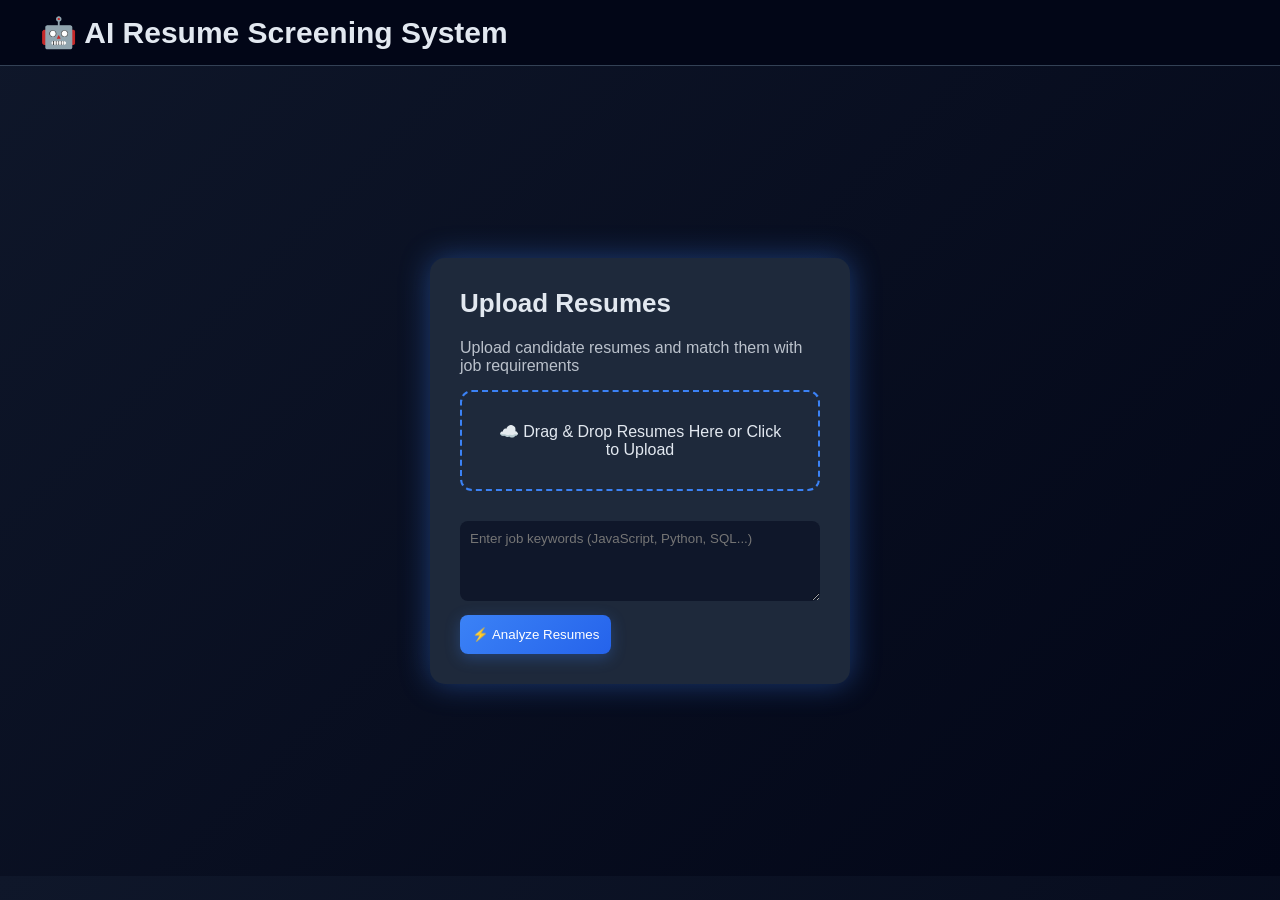
==== frontend/index.html @ d2f1c819 "Frontend: Integrated HTML structure, CSS styling, and JS logic" ====
<!DOCTYPE html>
<html lang="en">
<head>
<meta charset="UTF-8">
<meta name="viewport" content="width=device-width, initial-scale=1.0">
<title>AI Resume Analyzer</title>
<link rel="stylesheet" href="style.css">
</head>

<body>

<header>
  <h2>🤖 AI Resume Screening System</h2>
</header>

<div class="container">

  <div class="card">

    <h1>Upload Resumes</h1>
    <p class="subtitle">Upload candidate resumes and match them with job requirements</p>

    <!-- DROPZONE -->
    <div class="dropzone" id="dropzone">
      ☁️ Drag & Drop Resumes Here or Click to Upload
      <input type="file" id="fileInput" multiple accept=".txt,.pdf,.doc,.docx">
    </div>

    <!-- FILE TAGS -->
    <div id="fileTags" class="tags"></div>

    <textarea id="jobDesc" placeholder="Enter job keywords (JavaScript, Python, SQL...)"></textarea>

    <button id="analyzeBtn">⚡ Analyze Resumes</button>

  </div>

</div>

<script src="script.js"></script>
</body>
</html>
---- frontend/style.css ----
*{
margin:0;
padding:0;
box-sizing:border-box;
font-family:Segoe UI,sans-serif;
transition: all 0.2s ease;
}

body{
background:linear-gradient(135deg,#0f172a,#020617);
color:#e2e8f0;
}

header{
background:#020617;
padding:15px 40px;
border-bottom:1px solid #334155;
font-size:20px;
font-weight:600;
}

/* CONTAINER */
.container{
min-height:90vh;
display:flex;
justify-content:center;
align-items:center;
padding:40px;
}

/* MAIN CARD */
.card{
background:#1e293b;
padding:30px;
border-radius:15px;
width:420px;
box-shadow:0 0 30px rgba(59,130,246,0.4);
}

/* RESULT BIG CARD */
.card.large{
width:100%;
max-width:1100px;
}

/* TEXT */
.subtitle{
opacity:0.8;
margin-bottom:15px;
}

h1{
margin-bottom:20px;
font-size:26px;
}

/* DROPZONE */
.dropzone{
border:2px dashed #3b82f6;
padding:30px;
text-align:center;
border-radius:12px;
cursor:pointer;
margin-bottom:10px;
position:relative;
}

.dropzone:hover{
background:rgba(59,130,246,0.1);
}

.dropzone input{
position:absolute;
width:100%;
height:100%;
opacity:0;
cursor:pointer;
left:0;
top:0;
}

/* FILE TAGS */
.tags{
display:flex;
flex-wrap:wrap;
gap:8px;
margin:10px 0;
}

.tag{
background:#3b82f6;
padding:6px 12px;
border-radius:20px;
font-size:12px;
cursor:pointer;
}

/* TEXTAREA */
textarea{
width:100%;
height:80px;
padding:10px;
margin-top:10px;
border-radius:8px;
border:none;
background:#0f172a;
color:white;
outline:none;
}

textarea:focus{
border:2px solid #3b82f6;
}

/* BUTTON */
button{
background:linear-gradient(135deg,#3b82f6,#2563eb);
color:white;
border:none;
padding:12px;
border-radius:8px;
cursor:pointer;
margin-top:10px;
box-shadow:0 4px 15px rgba(59,130,246,0.3);
}

button:hover{
transform:scale(1.05);
}

/* ================= RESULT PAGE ================= */

/* LIST GRID */
.list{
display:flex;
flex-wrap:wrap;
gap:20px;
justify-content:center;
margin-top:20px;
}

/* RESUME CARD */
.resume-card{
background:#0f172a;
padding:20px;
border-radius:15px;
width:220px;
text-align:center;
box-shadow:0 0 20px rgba(59,130,246,0.3);
position:relative;
}

.resume-card:hover{
transform:translateY(-8px);
box-shadow:0 0 30px rgba(59,130,246,0.6);
}

/* TOP BADGE */
.top-badge{
position:absolute;
top:-10px;
left:50%;
transform:translateX(-50%);
background:gold;
color:black;
padding:4px 10px;
border-radius:20px;
font-size:12px;
font-weight:bold;
}

/* SCORE CIRCLE */
.circle{
width:70px;
height:70px;
border-radius:50%;
background:#0ea5e9;
display:flex;
align-items:center;
justify-content:center;
margin:15px auto;
font-size:18px;
font-weight:bold;
}

/* PROGRESS */
.progress{
height:8px;
background:#334155;
border-radius:10px;
overflow:hidden;
margin-top:10px;
}

.progress-bar{
height:100%;
background:#22c55e;
}

/* STATUS */
.status{
margin-top:10px;
font-weight:600;
}

.status.selected{
color:#22c55e;
}

.status.rejected{
color:#ef4444;
}
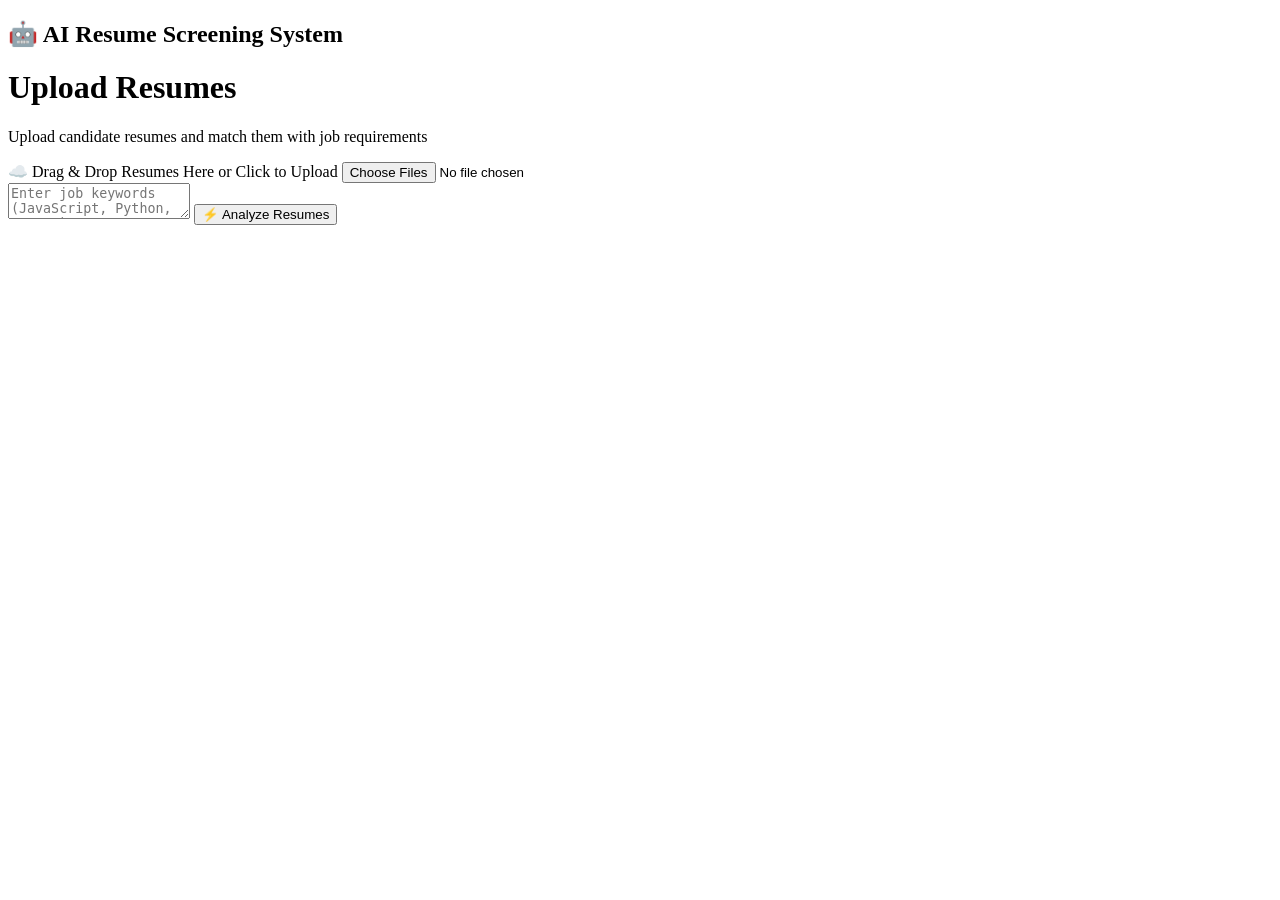
==== commit e9073238: "Add initial HTML structure for resume analyzer" ====
--- a/frontend/index.html
+++ b/frontend/index.html
@@ -39,4 +39,4 @@
 
 <script src="script.js"></script>
 </body>
-</html>+</html>
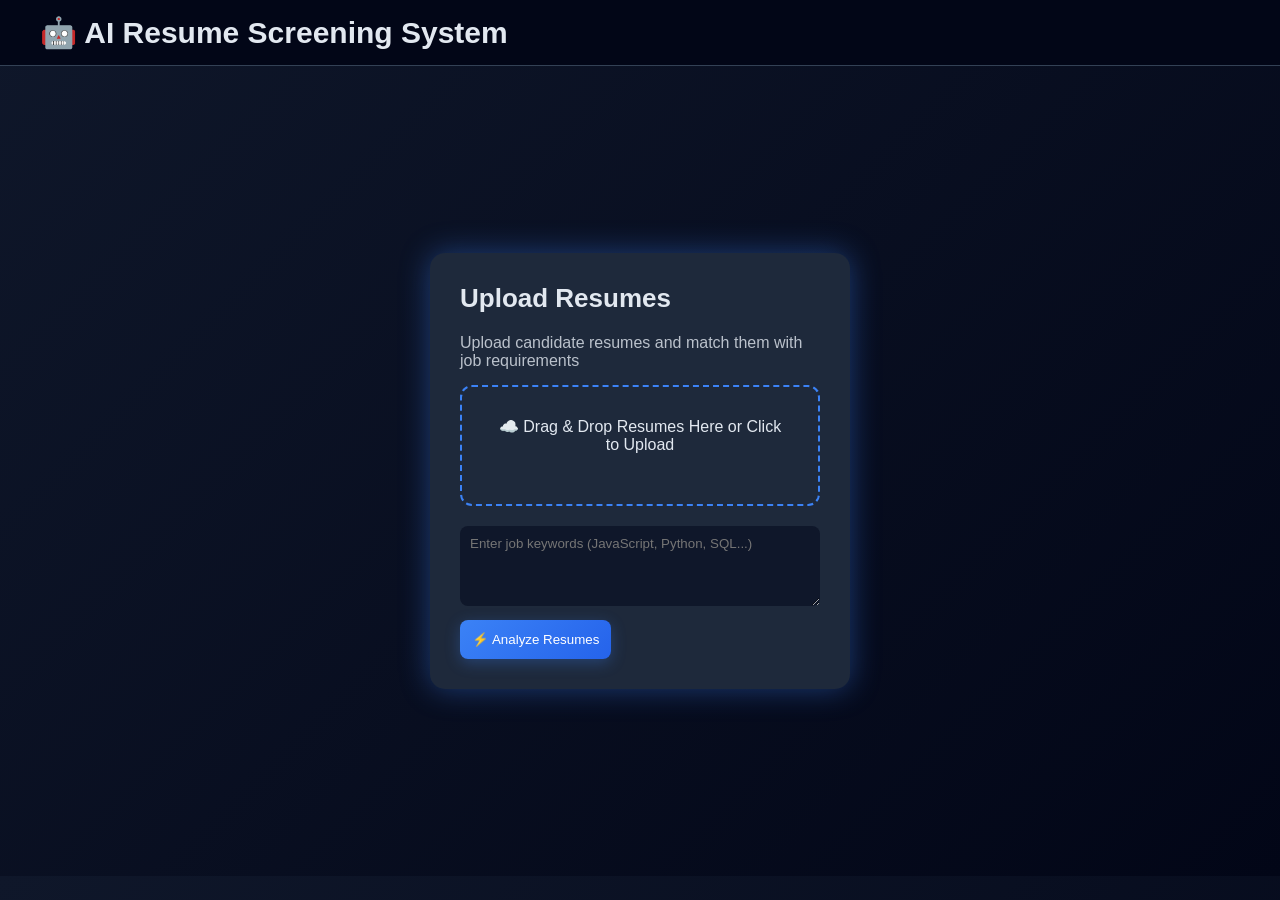
==== commit d06092d9: "Fix database duplicate ID bug, index layout, and double-upload glitch" ====
--- a/frontend/index.html
+++ b/frontend/index.html
@@ -20,14 +20,12 @@
     <h1>Upload Resumes</h1>
     <p class="subtitle">Upload candidate resumes and match them with job requirements</p>
 
-    <!-- DROPZONE -->
     <div class="dropzone" id="dropzone">
       ☁️ Drag & Drop Resumes Here or Click to Upload
       <input type="file" id="fileInput" multiple accept=".txt,.pdf,.doc,.docx">
+      
+      <div id="fileTags" class="tags"></div>
     </div>
-
-    <!-- FILE TAGS -->
-    <div id="fileTags" class="tags"></div>
 
     <textarea id="jobDesc" placeholder="Enter job keywords (JavaScript, Python, SQL...)"></textarea>
 
@@ -39,4 +37,4 @@
 
 <script src="script.js"></script>
 </body>
-</html>
+</html>
--- a/frontend/style.css
+++ b/frontend/style.css
@@ -0,0 +1,212 @@
+*{
+margin:0;
+padding:0;
+box-sizing:border-box;
+font-family:Segoe UI,sans-serif;
+transition: all 0.2s ease;
+}
+
+body{
+background:linear-gradient(135deg,#0f172a,#020617);
+color:#e2e8f0;
+}
+
+header{
+background:#020617;
+padding:15px 40px;
+border-bottom:1px solid #334155;
+font-size:20px;
+font-weight:600;
+}
+
+/* CONTAINER */
+.container{
+min-height:90vh;
+display:flex;
+justify-content:center;
+align-items:center;
+padding:40px;
+}
+
+/* MAIN CARD */
+.card{
+background:#1e293b;
+padding:30px;
+border-radius:15px;
+width:420px;
+box-shadow:0 0 30px rgba(59,130,246,0.4);
+}
+
+/* RESULT BIG CARD */
+.card.large{
+width:100%;
+max-width:1100px;
+}
+
+/* TEXT */
+.subtitle{
+opacity:0.8;
+margin-bottom:15px;
+}
+
+h1{
+margin-bottom:20px;
+font-size:26px;
+}
+
+/* DROPZONE */
+.dropzone{
+border:2px dashed #3b82f6;
+padding:30px;
+text-align:center;
+border-radius:12px;
+cursor:pointer;
+margin-bottom:10px;
+position:relative;
+}
+
+.dropzone:hover{
+background:rgba(59,130,246,0.1);
+}
+
+.dropzone input{
+position:absolute;
+width:100%;
+height:100%;
+opacity:0;
+cursor:pointer;
+left:0;
+top:0;
+}
+
+/* FILE TAGS */
+.tags{
+display:flex;
+flex-wrap:wrap;
+gap:8px;
+margin:10px 0;
+}
+
+.tag{
+background:#3b82f6;
+padding:6px 12px;
+border-radius:20px;
+font-size:12px;
+cursor:pointer;
+}
+
+/* TEXTAREA */
+textarea{
+width:100%;
+height:80px;
+padding:10px;
+margin-top:10px;
+border-radius:8px;
+border:none;
+background:#0f172a;
+color:white;
+outline:none;
+}
+
+textarea:focus{
+border:2px solid #3b82f6;
+}
+
+/* BUTTON */
+button{
+background:linear-gradient(135deg,#3b82f6,#2563eb);
+color:white;
+border:none;
+padding:12px;
+border-radius:8px;
+cursor:pointer;
+margin-top:10px;
+box-shadow:0 4px 15px rgba(59,130,246,0.3);
+}
+
+button:hover{
+transform:scale(1.05);
+}
+
+/* ================= RESULT PAGE ================= */
+
+/* LIST GRID */
+.list{
+display:flex;
+flex-wrap:wrap;
+gap:20px;
+justify-content:center;
+margin-top:20px;
+}
+
+/* RESUME CARD */
+.resume-card{
+background:#0f172a;
+padding:20px;
+border-radius:15px;
+width:220px;
+text-align:center;
+box-shadow:0 0 20px rgba(59,130,246,0.3);
+position:relative;
+}
+
+.resume-card:hover{
+transform:translateY(-8px);
+box-shadow:0 0 30px rgba(59,130,246,0.6);
+}
+
+/* TOP BADGE */
+.top-badge{
+position:absolute;
+top:-10px;
+left:50%;
+transform:translateX(-50%);
+background:gold;
+color:black;
+padding:4px 10px;
+border-radius:20px;
+font-size:12px;
+font-weight:bold;
+}
+
+/* SCORE CIRCLE */
+.circle{
+width:70px;
+height:70px;
+border-radius:50%;
+background:#0ea5e9;
+display:flex;
+align-items:center;
+justify-content:center;
+margin:15px auto;
+font-size:18px;
+font-weight:bold;
+}
+
+/* PROGRESS */
+.progress{
+height:8px;
+background:#334155;
+border-radius:10px;
+overflow:hidden;
+margin-top:10px;
+}
+
+.progress-bar{
+height:100%;
+background:#22c55e;
+}
+
+/* STATUS */
+.status{
+margin-top:10px;
+font-weight:600;
+}
+
+.status.selected{
+color:#22c55e;
+}
+
+.status.rejected{
+color:#ef4444;
+}
